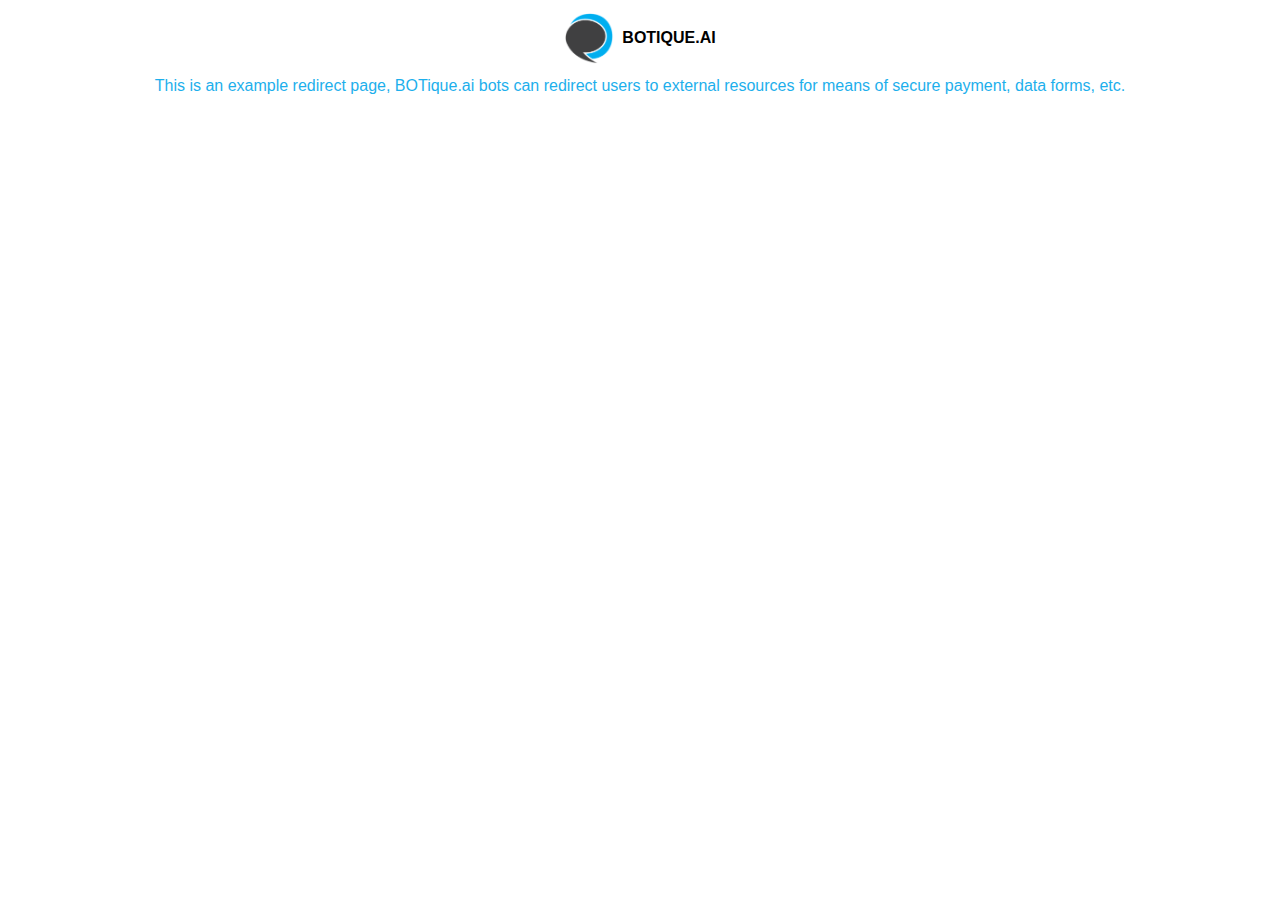
==== example_redirect.html @ fa85c161 "Update example_redirect.html" ====
<html style="font-family: -apple-system, BlinkMacSystemFont, sans-serif;">
<head>
  <meta name="viewport" content="width=device-width, initial-scale=1">
</head>
<body style="text-align: center; display: flex; flex-direction: column; align-items: center"c>
  <header style="margin-bottom: 8px; display:flex; flex-direction: row; align-items:center width: 100%;">
    <a href="https://botique.ai" style="color: inherit; text-decoration: inherit; display: flex; flex-direction: row; align-items: center">
      <img style="width: 50px; margin-right: 8px" src="https://botique-ai.github.io/static-pages/botique_icon.png">
      <h4>BOTIQUE.AI</h4>
    </a>
  </header>
  <div style="color: #1DAFEC;">
    This is an example redirect page, BOTique.ai bots can redirect users to external resources for means of secure payment, data forms, etc.
  </div>
  <div id="custom-message">
  </div>
  <div id="redirect-message">
  </div>
  <script type="text/javascript">
    // Query params:
    // customMessage - string
    // redirectEncodedUriComponent - encoded url component - use encodeURIComponent

    var query = window.location.search;
    var queryParams = query.substr(1).split('&').reduce(function(acc, v){
      var params = v.split('=');
      acc[params[0]] = params[1];
      return acc;
    }, {});

    if(queryParams['customMessage']){
      var elem = document.getElementById('custom-message');
      elem.innerText = queryParams['customMessage'];
    }

    if(queryParams['redirectEncodedUriComponent']){
      var elem = document.getElementById('custom-message');
      var time = 10;
      elem.innerText = redirectMessage(time);
      window.setInterval(function() {
        time -= 1;
        elem.innerText = redirectMessage(time);
				
        if(time <= 0){
        	location.assign(decodeURIComponent(queryParams['redirectEncodedUriComponent']))
        }
      }, 1000);
    }
    
    function redirectMessage(sec){
      return 'You will be redirected in ' + time + ' seconds...';
    }
  </script>
</body>
</html>
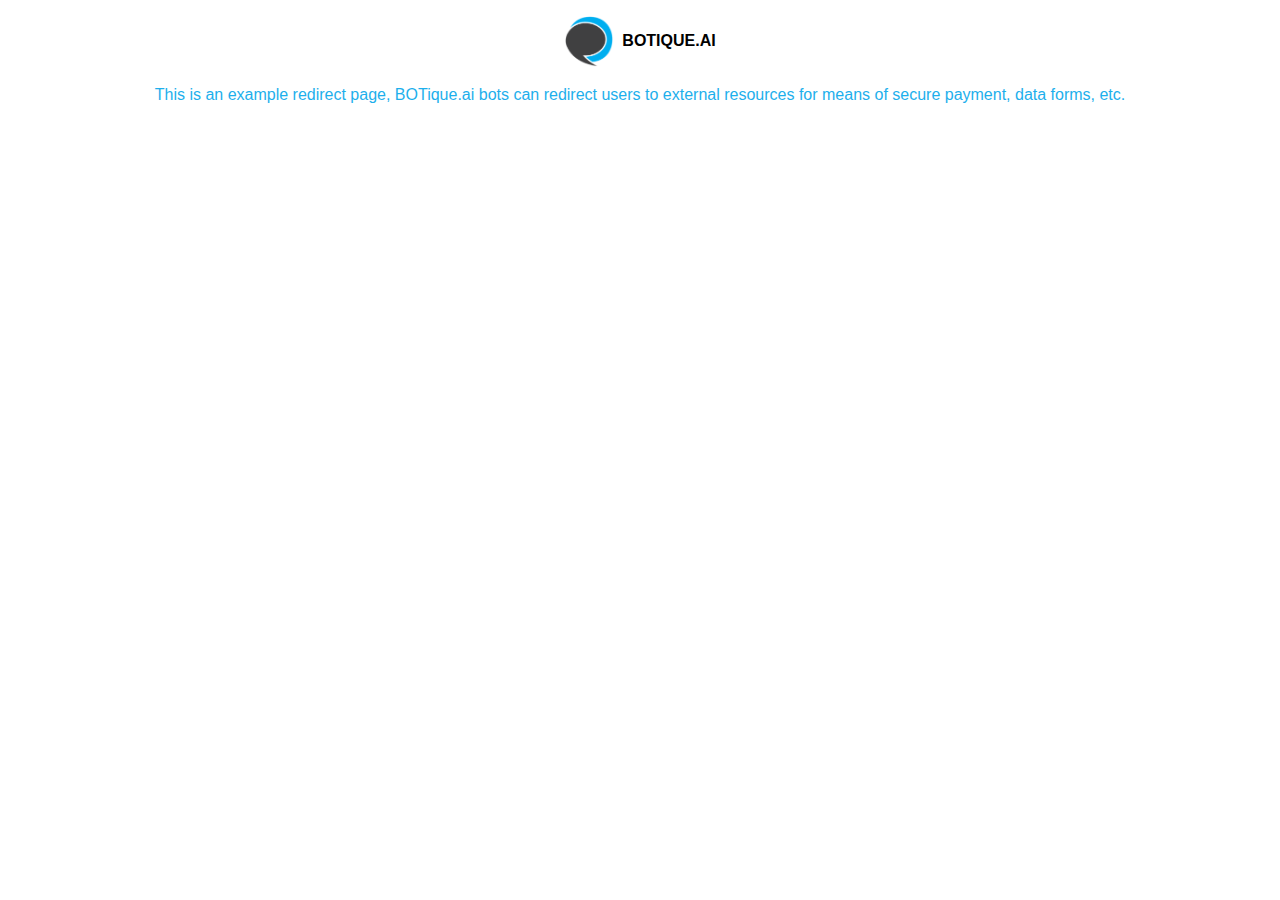
==== commit 57fc0e1a: "Create example_redirect.html" ====
--- a/example_redirect.html
+++ b/example_redirect.html
@@ -1,5 +1,4 @@
-
-<html style="font-family: -apple-system, BlinkMacSystemFont, sans-serif;">
+<html style="line-height: 1.5; font-family: -apple-system, BlinkMacSystemFont, sans-serif;">
 <head>
   <meta name="viewport" content="width=device-width, initial-scale=1">
 </head>
@@ -19,7 +18,7 @@
   </div>
   <script type="text/javascript">
     // Query params:
-    // customMessage - string
+    // customMessage - encoded url component string - use encodeURIComponent
     // redirectEncodedUriComponent - encoded url component - use encodeURIComponent
 
     var query = window.location.search;
@@ -31,7 +30,7 @@
 
     if(queryParams['customMessage']){
       var elem = document.getElementById('custom-message');
-      elem.innerText = queryParams['customMessage'];
+      elem.innerText = decodeURIComponent(queryParams['customMessage']);
     }
 
     if(queryParams['redirectEncodedUriComponent']){
